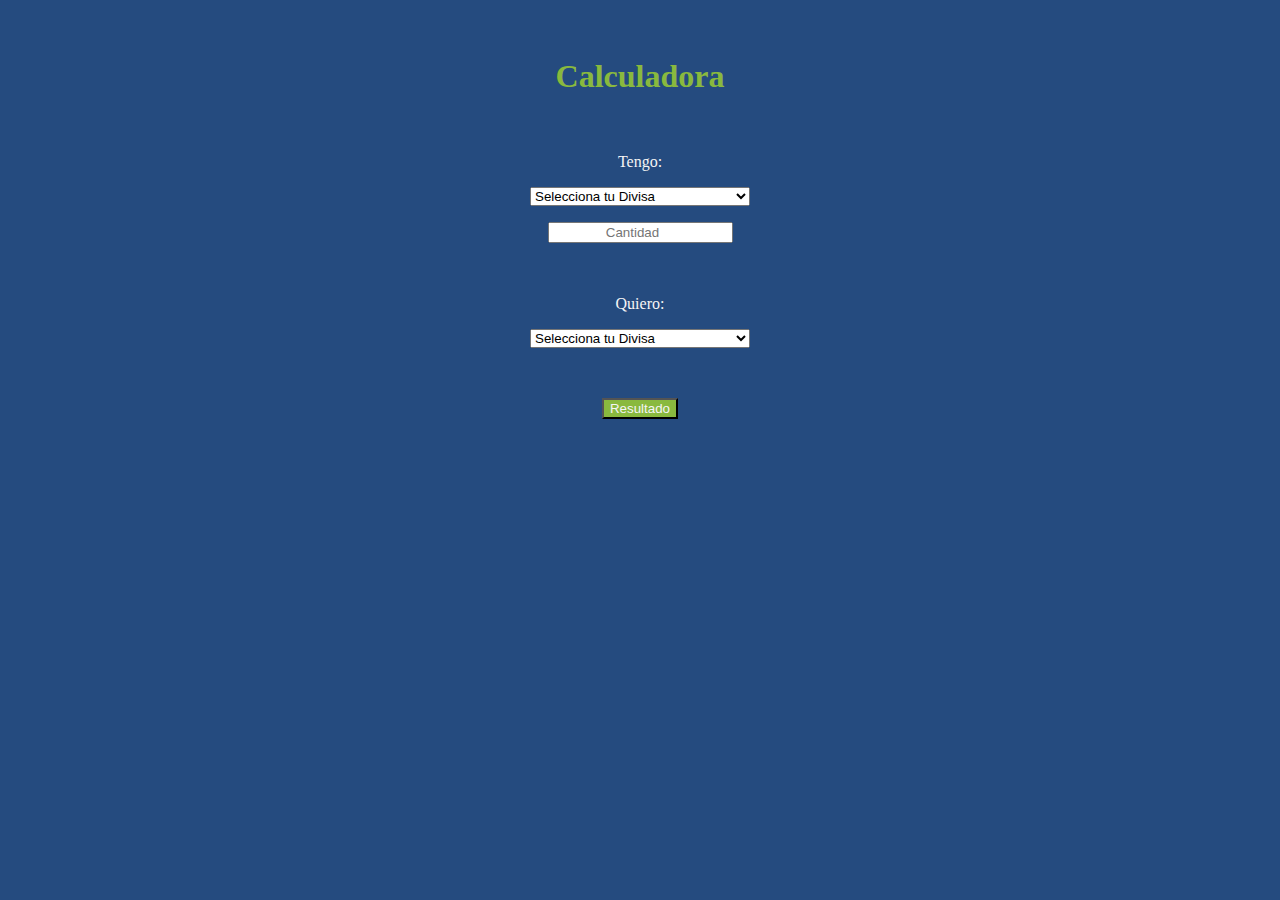
==== calculadora/index.html @ f0efd457 "Adding files in repository" ====
<!DOCTYPE html>
<html>

<head>
  <script async src="https://www.googletagmanager.com/gtag/js?id=G-C7L3CXQHSM"></script>
  <script>
    window.dataLayer = window.dataLayer || [];
    function gtag() { dataLayer.push(arguments); }
    gtag('js', new Date());

    gtag('config', 'G-C7L3CXQHSM');
  </script>
  <script src="https://ajax.googleapis.com/ajax/libs/jquery/3.4.1/jquery.min.js"></script>
  <script src="https://cdnjs.cloudflare.com/ajax/libs/popper.js/1.14.7/umd/popper.min.js"
    integrity="sha384-UO2eT0CpHqdSJQ6hJty5KVphtPhzWj9WO1clHTMGa3JDZwrnQq4sF86dIHNDz0W1"
    crossorigin="anonymous"></script>
  <script src="https://stackpath.bootstrapcdn.com/bootstrap/4.3.1/js/bootstrap.min.js"
    integrity="sha384-JjSmVgyd0p3pXB1rRibZUAYoIIy6OrQ6VrjIEaFf/nJGzIxFDsf4x0xIM+B07jRM"
    crossorigin="anonymous"></script>
  <title>Calculadora</title>
  <!-- for styling -->
  <style>
    body {
      background-color: #254b7f;
      color: whitesmoke;
    }
    p {
      text-align: center;vertical-align: middle;
    }
    span {
      color: whitesmoke;
      text-align: center;
    }
    div.w-33 {
      width: 100%;
    }
    div.center {
      text-align: center;
    }
    button {
      background-color: #89b93e;
      color: whitesmoke;
    }
  </style>
</head>

<body>
  <!-- Title of your Converter -->
  <h1 style="color: #89b93e; text-align: center;"></br>Calculadora</h1>
  <p></br></br>Tengo:</p>
  <p>
    <!-- Token list -->
    <select class="form-control" id="Tengo">
      <option disabled value="" selected>Selecciona tu Divisa</option>
      <option disabled value="">&nbsp&nbsp&nbsp&nbsp&nbsp&nbsp&nbsp&nbsp&nbspTradicional</option>
      <option value="1">Transferencia en Bolivares (VES)</option>
      <option value="2">Transferencia en Dolares (USD)</option>
      <option value="3">Cash (USDc)</option>
      <option disabled value="">&nbsp&nbsp&nbsp&nbsp&nbsp&nbsp&nbsp&nbsp&nbspCripto</option>
      <option value="4">Tether (USDt)</option>
    </select>
  </p>
  <!-- input tag for enter the data -->
  <!-- Calc function call -->
  <p>
    <input id="numbers" style= "text-align: center" type="number" placeholder="Cantidad" oninput="Calc(this.value)" onchange="Calc(this.value)" /> 
  </p>
  <p></br></br>Quiero:</p>
  <p>
    <!-- Token list -->
    <select class="form-control" id="Quiero">
      <option disabled value="" selected>Selecciona tu Divisa</option>
      <option disabled value="">&nbsp&nbsp&nbsp&nbsp&nbsp&nbsp&nbsp&nbsp&nbspTradicional</option>
      <option value="1">Transferencia en Bolivares (VES)</option>
      <option value="2">Transferencia en Dolares (USD)</option>
      <option value="3">Cash (USDc)</option>
      <option disabled value="">&nbsp&nbsp&nbsp&nbsp&nbsp&nbsp&nbsp&nbsp&nbspCripto</option>
      <option value="4">Tether (USDt)</option>
    </select>
  </p>
  <!-- Buttons!!! -->
  <div class="w-33">
    <div class="center">
      <p></br></p>
      <button onclick="Calc();">Resultado</button>
    </div>
  </div>
  <!-- output field-->
  <h2 style = "text-align: center;"> </br></br></br></br> <span id="Resultado"> </span> </h2>
  <!--Start the script-->
  <script type="text/javascript">

    // Main script
    function Calc() {
      $.getJSON("https://s3.amazonaws.com/dolartoday/data.json", function (data) {
        let bitRateUsd = JSON.stringify(data.USD.transferencia);
        var value = document.getElementById("numbers").value;
        var Tengo = document.querySelector("#Tengo").value;
        var Quiero = document.querySelector("#Quiero").value;
        montoa = value / bitRateUsd * 0.97;
        montob = value * bitRateUsd * 0.97;
        montoc = value * 0.97
        console.log(bitRateUsd);
        console.log(montoa);
        console.log(montob);
        console.log(montoc);
        if (Tengo == Quiero) {
          document.getElementById("Resultado").innerHTML = "Usa bien los desplegables para poder obtener un resultado sastifactorio";
        } else if (Tengo == 1 && Quiero != 1){
          document.getElementById("Resultado").innerHTML = "Son " + montoa.toFixed(2) + " $";
        } else if (Tengo != 1 && Quiero == 1){
          document.getElementById("Resultado").innerHTML = "Son " + montob.toFixed(2) + " Bs";
        } else {
          document.getElementById("Resultado").innerHTML = "Son " + montoc.toFixed(2) + " $";
        };
      });
    } // End of run function
     //function that evaluates the weight and return result
  </script>
</body>

</html>
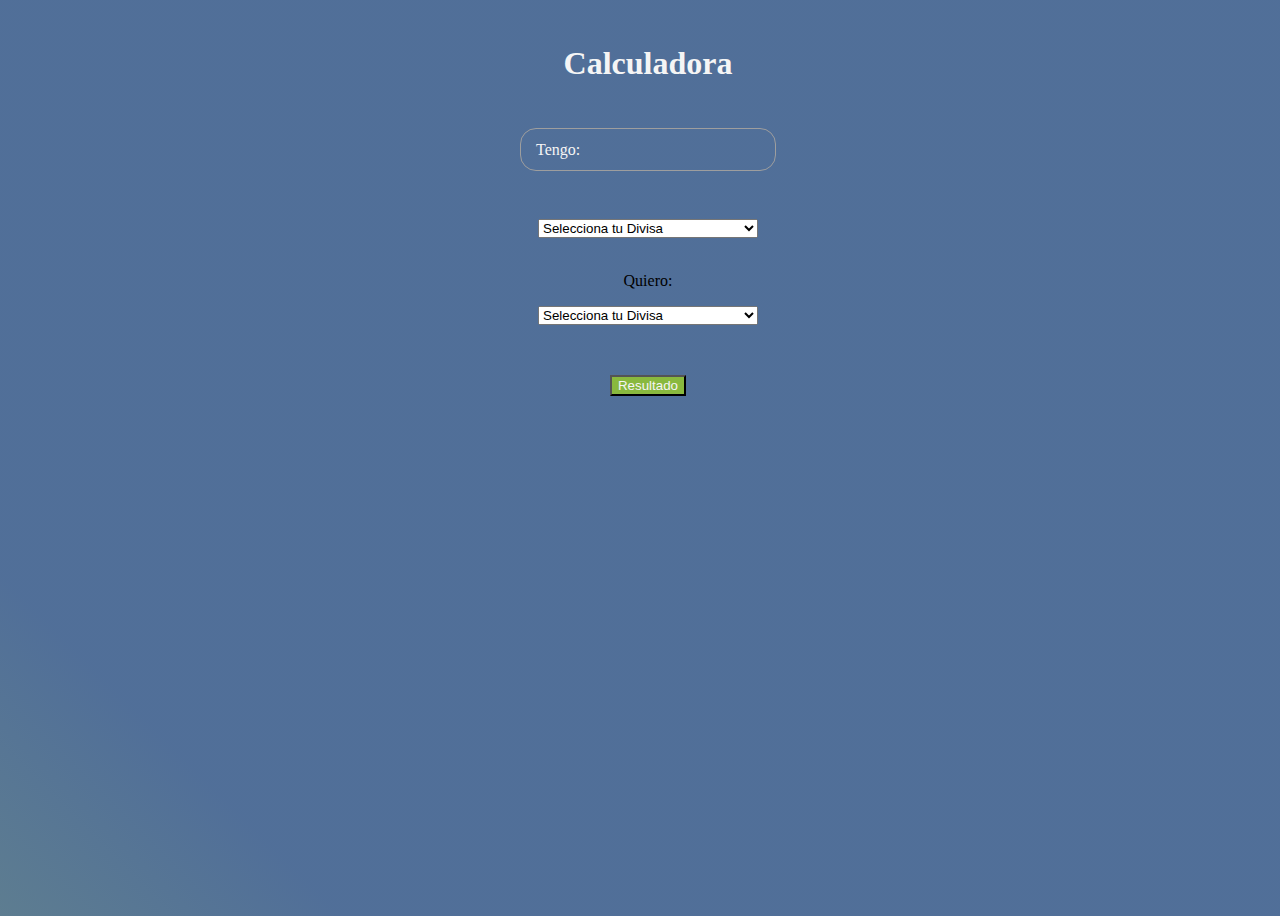
==== commit 76f9643d: "fixing minor mistakes in input-group and some paragraphs" ====
--- a/calculadora/index.html
+++ b/calculadora/index.html
@@ -1,95 +1,12 @@
-<!DOCTYPE html>
-<html>
+<html lang=""es">
 
 <head>
-  <script async src="https://www.googletagmanager.com/gtag/js?id=G-C7L3CXQHSM"></script>
-  <script>
-    window.dataLayer = window.dataLayer || [];
-    function gtag() { dataLayer.push(arguments); }
-    gtag('js', new Date());
-
-    gtag('config', 'G-C7L3CXQHSM');
-  </script>
+  <meta charset="UTF-8">
+  <link rel="stylesheet" href="index.css" /> 
   <script src="https://ajax.googleapis.com/ajax/libs/jquery/3.4.1/jquery.min.js"></script>
-  <script src="https://cdnjs.cloudflare.com/ajax/libs/popper.js/1.14.7/umd/popper.min.js"
-    integrity="sha384-UO2eT0CpHqdSJQ6hJty5KVphtPhzWj9WO1clHTMGa3JDZwrnQq4sF86dIHNDz0W1"
-    crossorigin="anonymous"></script>
-  <script src="https://stackpath.bootstrapcdn.com/bootstrap/4.3.1/js/bootstrap.min.js"
-    integrity="sha384-JjSmVgyd0p3pXB1rRibZUAYoIIy6OrQ6VrjIEaFf/nJGzIxFDsf4x0xIM+B07jRM"
-    crossorigin="anonymous"></script>
   <title>Calculadora</title>
-  <!-- for styling -->
-  <style>
-    body {
-      background-color: #254b7f;
-      color: whitesmoke;
-    }
-    p {
-      text-align: center;vertical-align: middle;
-    }
-    span {
-      color: whitesmoke;
-      text-align: center;
-    }
-    div.w-33 {
-      width: 100%;
-    }
-    div.center {
-      text-align: center;
-    }
-    button {
-      background-color: #89b93e;
-      color: whitesmoke;
-    }
-  </style>
-</head>
-
-<body>
-  <!-- Title of your Converter -->
-  <h1 style="color: #89b93e; text-align: center;"></br>Calculadora</h1>
-  <p></br></br>Tengo:</p>
-  <p>
-    <!-- Token list -->
-    <select class="form-control" id="Tengo">
-      <option disabled value="" selected>Selecciona tu Divisa</option>
-      <option disabled value="">&nbsp&nbsp&nbsp&nbsp&nbsp&nbsp&nbsp&nbsp&nbspTradicional</option>
-      <option value="1">Transferencia en Bolivares (VES)</option>
-      <option value="2">Transferencia en Dolares (USD)</option>
-      <option value="3">Cash (USDc)</option>
-      <option disabled value="">&nbsp&nbsp&nbsp&nbsp&nbsp&nbsp&nbsp&nbsp&nbspCripto</option>
-      <option value="4">Tether (USDt)</option>
-    </select>
-  </p>
-  <!-- input tag for enter the data -->
-  <!-- Calc function call -->
-  <p>
-    <input id="numbers" style= "text-align: center" type="number" placeholder="Cantidad" oninput="Calc(this.value)" onchange="Calc(this.value)" /> 
-  </p>
-  <p></br></br>Quiero:</p>
-  <p>
-    <!-- Token list -->
-    <select class="form-control" id="Quiero">
-      <option disabled value="" selected>Selecciona tu Divisa</option>
-      <option disabled value="">&nbsp&nbsp&nbsp&nbsp&nbsp&nbsp&nbsp&nbsp&nbspTradicional</option>
-      <option value="1">Transferencia en Bolivares (VES)</option>
-      <option value="2">Transferencia en Dolares (USD)</option>
-      <option value="3">Cash (USDc)</option>
-      <option disabled value="">&nbsp&nbsp&nbsp&nbsp&nbsp&nbsp&nbsp&nbsp&nbspCripto</option>
-      <option value="4">Tether (USDt)</option>
-    </select>
-  </p>
-  <!-- Buttons!!! -->
-  <div class="w-33">
-    <div class="center">
-      <p></br></p>
-      <button onclick="Calc();">Resultado</button>
-    </div>
-  </div>
-  <!-- output field-->
-  <h2 style = "text-align: center;"> </br></br></br></br> <span id="Resultado"> </span> </h2>
-  <!--Start the script-->
+    <!--Start the script-->
   <script type="text/javascript">
-
     // Main script
     function Calc() {
       $.getJSON("https://s3.amazonaws.com/dolartoday/data.json", function (data) {
@@ -114,9 +31,54 @@
           document.getElementById("Resultado").innerHTML = "Son " + montoc.toFixed(2) + " $";
         };
       });
-    } // End of run function
-     //function that evaluates the weight and return result
+    }
   </script>
+</head>
+
+<body>
+  <!-- Title -->
+  <h1></br>Calculadora</h1>
+  <!-- input tag for enter the data -->
+  <!-- Calc function call -->
+  <div class="input-group">
+    <input id="numbers" type="number" required="" name="text" autocomplete="off" class="input" oninput="Calc(this.value)" onchange="Calc(this.value)">
+    <label class="user-label">Tengo: </label>
+  </div>
+  <p>
+    <!-- Token list -->
+    <select class="form-control" id="Tengo">
+      <option disabled value="" selected>Selecciona tu Divisa</option>
+      <option disabled value="">&nbsp&nbsp&nbsp&nbsp&nbsp&nbsp&nbsp&nbsp&nbspTradicional</option>
+      <option value="1">Transferencia en Bolivares (VES)</option>
+      <option value="2">Transferencia en Dolares (USD)</option>
+      <option value="3">Cash (USDc)</option>
+      <option disabled value="">&nbsp&nbsp&nbsp&nbsp&nbsp&nbsp&nbsp&nbsp&nbspCripto</option>
+      <option value="4">Tether (USDt)</option>
+    </select>
+  </p>
+  <p></br>Quiero:</p>
+  <p>
+    <!-- Token list -->
+    <select class="form-control" id="Quiero">
+      <option disabled value="" selected>Selecciona tu Divisa</option>
+      <option disabled value="">&nbsp&nbsp&nbsp&nbsp&nbsp&nbsp&nbsp&nbsp&nbspTradicional</option>
+      <option value="1">Transferencia en Bolivares (VES)</option>
+      <option value="2">Transferencia en Dolares (USD)</option>
+      <option value="3">Cash (USDc)</option>
+      <option disabled value="">&nbsp&nbsp&nbsp&nbsp&nbsp&nbsp&nbsp&nbsp&nbspCripto</option>
+      <option value="4">Tether (USDt)</option>
+    </select>
+  </p>
+  <!-- Buttons!!! -->
+  <div class="w-33">
+    <div class="center">
+      <p></br></p>
+      <button onclick="Calc();">Resultado</button>
+    </div>
+  </div>
+  <!-- output field-->
+  <h2 style = "text-align: center;"> </br></br></br></br> <span id="Resultado"> </span> </h2>
+
 </body>
 
 </html>
--- a/calculadora/index.css
+++ b/calculadora/index.css
@@ -0,0 +1,78 @@
+    @keyframes AnimateBG { 
+      0%{background-position:0% 100%}
+      50%{background-position:100% 50%}
+      100%{background-position:0% 100%}
+    }
+    
+    body {
+      /*background: linear-gradient(0deg, #89B93E 0%, #FFFFFF 33%, #254B7F 90%);
+      color: whitesmoke;*/
+      width: 100%;
+      height: 100vh;
+      align-items: center;
+      justify-content: center;
+      background-size: 300% 300%;
+      background-image: linear-gradient(45deg, rgba(137,185,62,0.8) 0%,rgba(37,75,127,0.8) 33%, rgba(37,75,127,0.8) 66%, rgba(255,255,255,1) 100%);  
+      animation: AnimateBG 10s ease infinite;
+    }
+    h1 {
+    color: whitesmoke; 
+    text-align: center;
+    }
+    p {
+      text-align: center;vertical-align: middle;
+    }
+    span {
+      color: whitesmoke;
+      text-align: center;
+    }
+    div.w-33 {
+      width: 100%;
+    }
+    div.center {
+      text-align: center;
+    }
+    button {
+      background-color: #89b93e;
+      color: whitesmoke;
+    }
+    div.input-group {
+      position: relative;
+      width:100%;
+      height:100px;  
+    }
+    input.input {
+      position: absolute;
+      left: 40%;
+      right: 40%;
+      top: 25%;
+      border: solid 1px #9e9e9e;
+      border-radius: 1rem;
+      background: none;
+      padding: 0.8rem;
+      font-size: 0.8rem;
+      color: #f5f5f5;
+      transition: border 150ms cubic-bezier(0.4,0,0.2,1);
+    }
+    label.user-label {
+      position: absolute;
+      top: 25%;  
+      left: 40%;
+      padding-left: 1rem;
+      color: whitesmoke;
+      pointer-events: none;
+      transform: translateY(0.8rem);
+      transition: 150ms cubic-bezier(0.4,0,0.2,1);
+     }
+     input:focus, input:valid {
+       outline: none;
+       border: 2.5px solid #1a73e8;
+     }
+     input:focus ~ label, input:valid ~ label {
+     transform: translateY(-50%) scale(0.85);
+     background-color: whitesmoke;
+     border-radius: 1rem;
+     padding: 0.2em;
+     color: #89b93e;
+     }
+     ::placeholder { color: whitesmoke; }
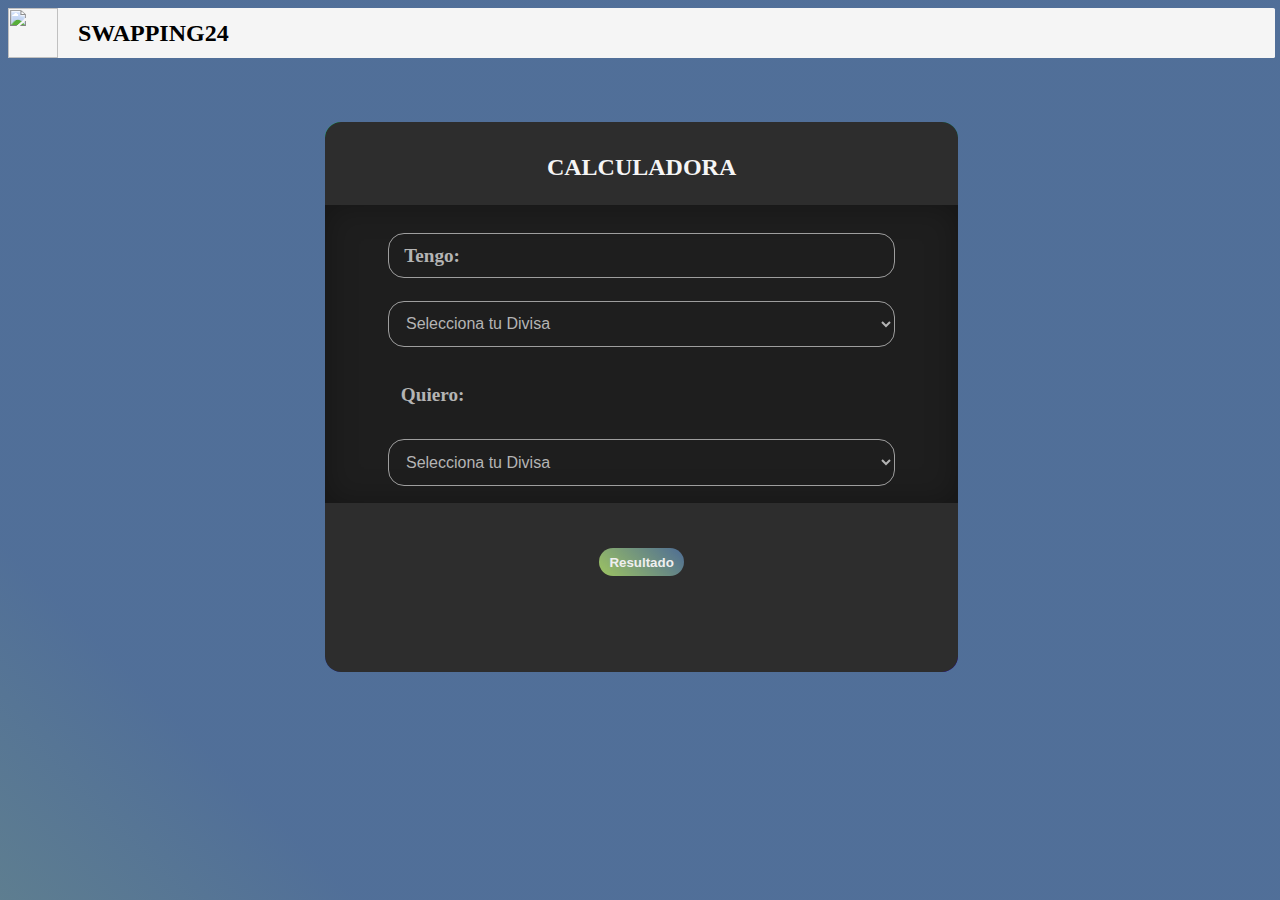
==== commit 236148c2: "Create a header and new effect in container" ====
--- a/calculadora/index.html
+++ b/calculadora/index.html
@@ -1,8 +1,7 @@
 <html lang=""es">
-
 <head>
   <meta charset="UTF-8">
-  <link rel="stylesheet" href="index.css" /> 
+  <link rel="stylesheet" href="styles.css" />
   <script src="https://ajax.googleapis.com/ajax/libs/jquery/3.4.1/jquery.min.js"></script>
   <title>Calculadora</title>
     <!--Start the script-->
@@ -36,49 +35,53 @@
 </head>
 
 <body>
-  <!-- Title -->
-  <h1></br>Calculadora</h1>
-  <!-- input tag for enter the data -->
-  <!-- Calc function call -->
-  <div class="input-group">
-    <input id="numbers" type="number" required="" name="text" autocomplete="off" class="input" oninput="Calc(this.value)" onchange="Calc(this.value)">
-    <label class="user-label">Tengo: </label>
-  </div>
-  <p>
-    <!-- Token list -->
-    <select class="form-control" id="Tengo">
-      <option disabled value="" selected>Selecciona tu Divisa</option>
-      <option disabled value="">&nbsp&nbsp&nbsp&nbsp&nbsp&nbsp&nbsp&nbsp&nbspTradicional</option>
-      <option value="1">Transferencia en Bolivares (VES)</option>
-      <option value="2">Transferencia en Dolares (USD)</option>
-      <option value="3">Cash (USDc)</option>
-      <option disabled value="">&nbsp&nbsp&nbsp&nbsp&nbsp&nbsp&nbsp&nbsp&nbspCripto</option>
-      <option value="4">Tether (USDt)</option>
-    </select>
-  </p>
-  <p></br>Quiero:</p>
-  <p>
-    <!-- Token list -->
-    <select class="form-control" id="Quiero">
-      <option disabled value="" selected>Selecciona tu Divisa</option>
-      <option disabled value="">&nbsp&nbsp&nbsp&nbsp&nbsp&nbsp&nbsp&nbsp&nbspTradicional</option>
-      <option value="1">Transferencia en Bolivares (VES)</option>
-      <option value="2">Transferencia en Dolares (USD)</option>
-      <option value="3">Cash (USDc)</option>
-      <option disabled value="">&nbsp&nbsp&nbsp&nbsp&nbsp&nbsp&nbsp&nbsp&nbspCripto</option>
-      <option value="4">Tether (USDt)</option>
-    </select>
-  </p>
-  <!-- Buttons!!! -->
-  <div class="w-33">
-    <div class="center">
-      <p></br></p>
+  <header>
+    <img class="logo" src="https://lh3.googleusercontent.com/a/default-user=s64-w32-h32-cc"/>
+    <span class="header-title">SWAPPING24</span>
+  </header>
+  <div class="w-6">
+    <div class="w-5">
+    <!-- Title -->
+    <p class="w-5-title">CALCULADORA</p>
+    <div class="datacontainer">
+      <div class="input-group">
+        <input id="numbers" type="number" required="" name="text" autocomplete="off" class="input" oninput="Calc(this.value)" onchange="Calc(this.value)">
+        <label class="user-label">Tengo: </label>
+      </div>
+      <div class="w-11">
+        <!-- Token list -->
+        <select class="form-control" id="Tengo">
+          <option disabled value="" selected>Selecciona tu Divisa</option>
+          <option disabled value="">Tradicional</option>
+          <option value="1">Transferencia en Bolivares (VES)</option>
+          <option value="2">Transferencia en Dolares (USD)</option>
+          <option value="3">Cash (USDc)</option>
+          <option disabled value="">Cripto</option>
+          <option value="4">Tether (USDt)</option>
+        </select>
+      </div>
+      <p class="quiero">Quiero:</p>
+      <div class="w-11">
+        <!-- Token list -->
+        <select class="form-control" id="Quiero">
+          <option disabled value="" selected>Selecciona tu Divisa</option>
+          <option disabled value="">Tradicional</option>
+          <option value="1">Transferencia en Bolivares (VES)</option>
+          <option value="2">Transferencia en Dolares (USD)</option>
+          <option value="3">Cash (USDc)</option>
+          <option disabled value="">Cripto</option>
+          <option value="4">Tether (USDt)</option>
+        </select>
+      </div>
+    </div>
+      <!-- Button!!! -->
+      <!-- Calc function call -->
+    <div class="btncontainer">
       <button onclick="Calc();">Resultado</button>
+      <!-- output field-->
+      <p class="includes"><span id="Resultado"> </span></p>
+    </div>
     </div>
   </div>
-  <!-- output field-->
-  <h2 style = "text-align: center;"> </br></br></br></br> <span id="Resultado"> </span> </h2>
-
 </body>
-
 </html>
--- a/calculadora/styles.css
+++ b/calculadora/styles.css
@@ -0,0 +1,231 @@
+@keyframes AnimateBG {
+  0%{background-position:0% 100%}
+  50%{background-position:100% 0%}
+  100%{background-position:0% 100%}
+}
+
+body {
+  /*
+  background: linear-gradient(0deg, #89B93E 0%, #FFFFFF 33%, #254B7F 90%);
+  color: whitesmoke;
+  */
+  width: 99%;
+  height: 90%;
+  align-items: center;
+  justify-content: center;
+  background-size: 300% 300%;
+  background-image: linear-gradient(45deg,rgba(137,185,62,0.8) 0%, rgba(37,75,127,0.8)33%, rgba(37,75,127,0.8) 66%, rgba(137,185,62,0.8) 100%);  
+  animation: AnimateBG 25s ease infinite;
+}
+/*
+h1 {
+  color: whitesmoke;
+  text-align: center;
+}
+*/
+p.quiero{
+  height:20px;
+  position:relative;
+  left:12%;
+  color: rgb(180,180,180);
+  font-size: 1.2rem;
+  vertical-align: middle;
+  font-weight: bold;
+}
+
+span.Resultado{
+  color: whitesmoke;
+  text-align: center;
+}
+/*
+div.w-33 {
+  width: 100%;
+}
+
+div.center {
+  text-align: center;
+}
+
+button {
+  background-color: #89b93e;
+  color: whitesmoke;
+}
+*/
+div.input-group {
+  position: relative;
+  width:100%;
+  height:80px;
+}
+
+input.input {
+  position: absolute;
+  left: 10%;
+  right: 10%;
+  top: 35%;
+  border: solid 1px #9e9e9e;
+  border-radius: 1rem;
+  background: none;
+  padding: 0.8rem;
+  font-size: 1rem;
+  text-align: center;
+  font-weight: bold;
+  color: #f5f5f5;
+  transition: border 150ms cubic-bezier(0.4,0,0.2,1);
+}
+
+label.user-label {
+  position: absolute;
+  top: 35%;
+  left: 10%;
+  padding-left: 1rem;
+  color: rgb(180,180,180);
+  font-size: 1.2rem;
+  font-weight: bold;
+  pointer-events: none;
+  transform: translateY(0.75rem);
+  transition: 150ms cubic-bezier(0.4,0,0.2,1);
+}
+
+input:focus, input:valid {
+  outline: none;
+  border: 2.5px solid #1a73e8;
+}
+
+input:focus ~ label, input:valid ~ label {
+  transform: translateY(-50%) scale(0.8);
+  background-color: rgb(30,30,30);
+  border-radius: 2rem;
+  padding: 0.4em;
+  color: #89b93e;
+}
+
+::placeholder { color: whitesmoke; }
+
+div.w-11 {
+  position: relative;
+  width:100%;
+  height:80px;
+  bottom:35%;
+}
+
+select.form-control {
+  position: absolute;
+  left: 10%;
+  right: 10%;
+  top: 20%;
+  border: solid 1px #9e9e9e;
+  border-radius: 1rem;
+  background: none;
+  padding: 0.8rem;
+  font-size: 1rem;
+  color: rgb(180,180,180);
+}
+
+div.w-6{
+  position: relative;
+  left:25%;
+  width:50%;
+  height: 550px;
+  border-radius: 1rem;
+  background-image: linear-gradient(163deg, #00ff75 0%, #3700ff 100%);
+  transition: all .3s;
+}
+
+div.w-5 {
+  position: relative;
+  height: 550px;
+  border-radius: 1rem;
+  background-color: rgb(45, 45, 45);
+  transition: all .2s;
+}
+
+div.w-5:hover {
+  transform: scale(0.98);
+  border-radius: 1rem;
+}
+
+div.w-6:hover {
+   box-shadow: 0px 0px 30px 1px rgba(0, 255, 117, 1);
+  }
+
+p.w-5-title {
+  padding-top: 5%;
+  vertical-align: middle;
+  text-align: center;
+  margin-top: 4rem;
+  font-weight: bold;
+  font-size: x-large;
+  color: whitesmoke;
+}
+
+div.datacontainer {
+  width: 100%;
+  margin-top: 0.7em;
+  background-color: rgb(30,30,30);
+  box-shadow: inset 0px 0px 2em rgba(0, 0, 0, 0.3);
+}
+/*
+ p.price {
+  text-align: center;
+  color: rgb(180,180,180);
+  font-size: x-large;
+  font-weight: bold;
+  padding: 0.75em 0 0 0;
+ }
+
+ p.pricedescriptor {
+  text-align: center;
+  color: rgb(118, 118, 118);
+  font-size: medium;
+  padding: 0 0 1em 0;
+ }
+*/
+p.includes {
+  padding-top: 2%;
+  text-align: center;
+  color: rgb(110, 110, 110);
+  margin-top: 0.6em;
+  font-size: medium;
+  font-weight: bold;
+}
+
+div.btncontainer {
+  text-align: center;
+  padding-top: 5%;
+  padding-bottom: 0%;
+}
+
+div.btncontainer button {
+  margin-top: 1em;
+  padding: 0.5em 0.8em 0.5em 0.8em;
+  border-style: none;
+  border-radius: 1000000px;
+  color: rgb(239, 239, 239);
+  font-weight: bold;
+  background-image: linear-gradient(45deg, rgba(137,185,62,0.8) 0%, rgba(37,75,127,0.8) 100%);
+  transition: box-shadow 0.15s ease-in-out;
+}
+
+div.btncontainer button:hover {
+  box-shadow: inset 0px 0px 5px rgb(0,0,0);
+  transition: box-shadow 0.15s ease-in-out;
+}
+
+header{
+  width:100%;
+  background-color: whitesmoke;
+  border-radius: 0.1rem;
+}
+
+img.logo{
+  width: 50px;
+  vertical-align: middle;
+}
+
+span.header-title{
+  vertical-align: middle;
+  padding: 0 0 0 1rem;
+  font-weight: bold;
+  font-size: 1.5rem;
+  color:black;
+}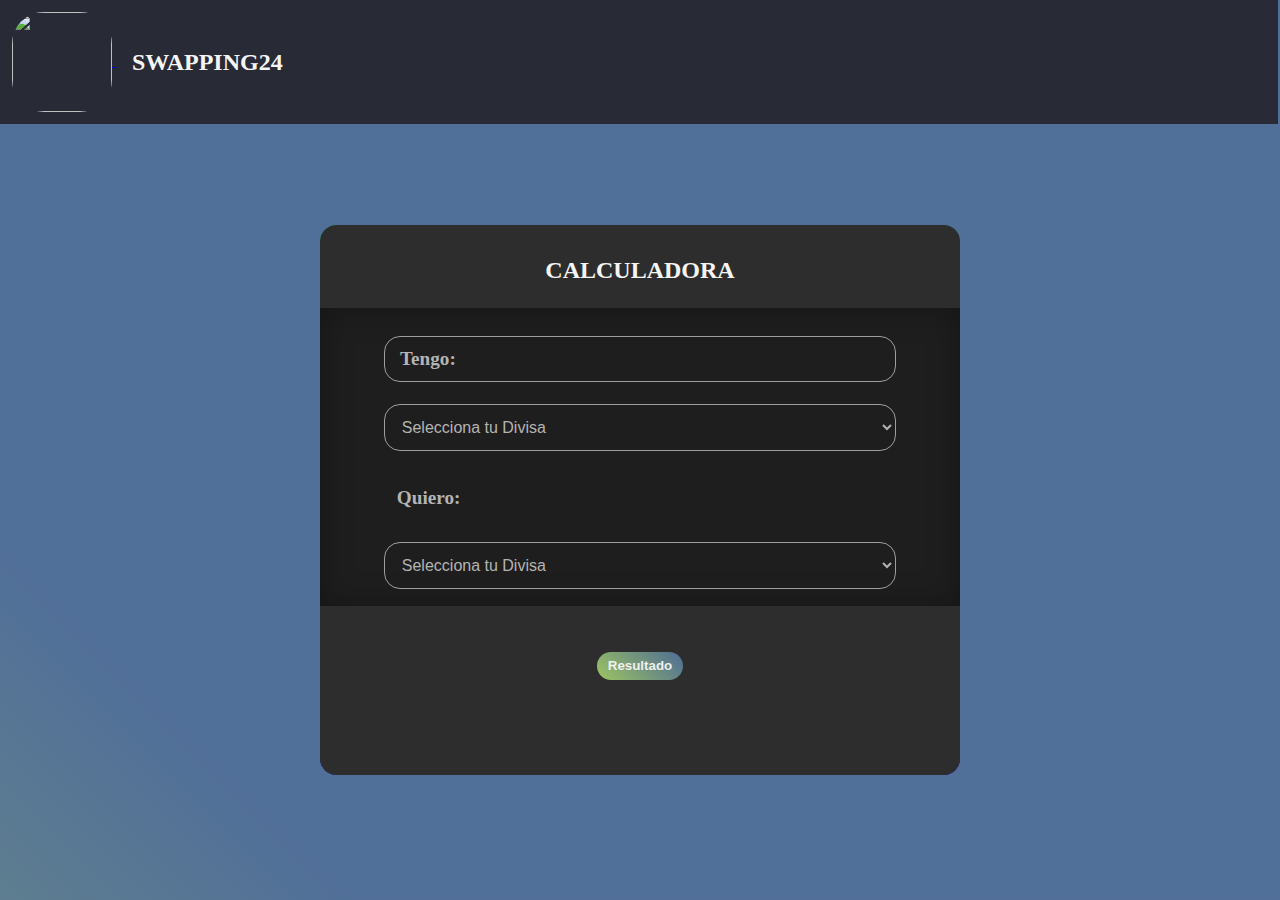
==== commit 7ffa2179: "modify logo, header and real tittle" ====
--- a/calculadora/index.html
+++ b/calculadora/index.html
@@ -36,7 +36,9 @@
 
 <body>
   <header>
-    <img class="logo" src="https://lh3.googleusercontent.com/a/default-user=s64-w32-h32-cc"/>
+    <a href="https://swapping24.com">
+      <img class="logo" src="https://swapping24.com/calculadora/Imagenes/2022-10-26_17-49.png"/>
+    </a>
     <span class="header-title">SWAPPING24</span>
   </header>
   <div class="w-6">
--- a/calculadora/styles.css
+++ b/calculadora/styles.css
@@ -9,8 +9,10 @@
   background: linear-gradient(0deg, #89B93E 0%, #FFFFFF 33%, #254B7F 90%);
   color: whitesmoke;
   */
-  width: 99%;
-  height: 90%;
+  width: 98%;
+  margin: 0;
+  padding: 0;
+  height: 100%;
   align-items: center;
   justify-content: center;
   background-size: 300% 300%;
@@ -122,7 +124,8 @@
 }
 
 div.w-6{
-  position: relative;
+  position: absolute;
+  top:25%;
   left:25%;
   width:50%;
   height: 550px;
@@ -152,7 +155,7 @@
   padding-top: 5%;
   vertical-align: middle;
   text-align: center;
-  margin-top: 4rem;
+  margin-top: 0rem;
   font-weight: bold;
   font-size: x-large;
   color: whitesmoke;
@@ -199,7 +202,7 @@
   margin-top: 1em;
   padding: 0.5em 0.8em 0.5em 0.8em;
   border-style: none;
-  border-radius: 1000000px;
+  border-radius: 1rem;
   color: rgb(239, 239, 239);
   font-weight: bold;
   background-image: linear-gradient(45deg, rgba(137,185,62,0.8) 0%, rgba(37,75,127,0.8) 100%);
@@ -212,14 +215,18 @@
 }
 
 header{
-  width:100%;
-  background-color: whitesmoke;
-  border-radius: 0.1rem;
+  width: 100%;
+  background-color: #282A35;
+  border-width: 2px;
+  border-color: #282A35;
+  border-style:solid;
+  padding: 10px;
 }
 
 img.logo{
-  width: 50px;
-  vertical-align: middle;
+  width: 100px;
+  vertical-align: middle;
+  border-radius: 2rem;
 }
 
 span.header-title{
@@ -227,5 +234,5 @@
   padding: 0 0 0 1rem;
   font-weight: bold;
   font-size: 1.5rem;
-  color:black;
+  color:whitesmoke;
 }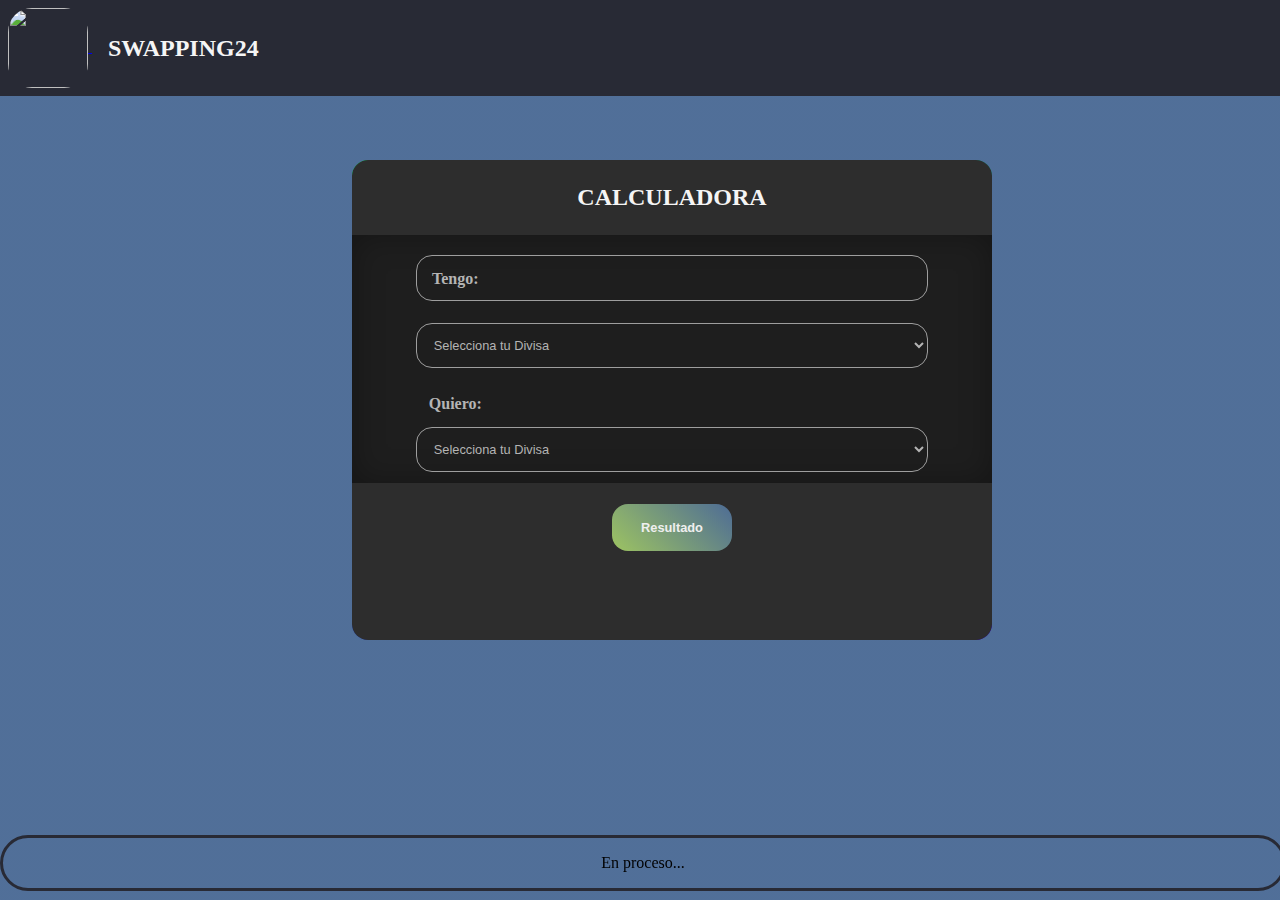
==== commit 2f792ee6: "Modify index and syles adding a footer and erase some comments on styles.css" ====
--- a/calculadora/index.html
+++ b/calculadora/index.html
@@ -85,5 +85,8 @@
     </div>
     </div>
   </div>
+  <footer class="footer">
+  <p>En proceso...</p>
+  </footer>
 </body>
 </html>
--- a/calculadora/styles.css
+++ b/calculadora/styles.css
@@ -1,70 +1,42 @@
 @keyframes AnimateBG {
-  0%{background-position:0% 100%}
-  50%{background-position:100% 0%}
-  100%{background-position:0% 100%}
+  0%{background-position:0% 90%}
+  50%{background-position:90% 0%}
+  100%{background-position:0% 90%}
 }
 
 body {
-  /*
-  background: linear-gradient(0deg, #89B93E 0%, #FFFFFF 33%, #254B7F 90%);
-  color: whitesmoke;
-  */
-  width: 98%;
-  margin: 0;
-  padding: 0;
-  height: 100%;
-  align-items: center;
-  justify-content: center;
-  background-size: 300% 300%;
+  position:relative;
+  height:99vh;
+  width:auto;
+  margin:0;
+  padding:0;
+  background-size: 500% 500%;
   background-image: linear-gradient(45deg,rgba(137,185,62,0.8) 0%, rgba(37,75,127,0.8)33%, rgba(37,75,127,0.8) 66%, rgba(137,185,62,0.8) 100%);  
-  animation: AnimateBG 25s ease infinite;
-}
-/*
-h1 {
-  color: whitesmoke;
-  text-align: center;
-}
-*/
+  animation: AnimateBG 20s ease infinite;
+}
+
 p.quiero{
-  height:20px;
+  height:0.5rem;
   position:relative;
   left:12%;
   color: rgb(180,180,180);
-  font-size: 1.2rem;
-  vertical-align: middle;
-  font-weight: bold;
-}
-
-span.Resultado{
-  color: whitesmoke;
-  text-align: center;
-}
-/*
-div.w-33 {
-  width: 100%;
-}
-
-div.center {
-  text-align: center;
-}
-
-button {
-  background-color: #89b93e;
-  color: whitesmoke;
-}
-*/
+  font-size: 1rem;
+  vertical-align: middle;
+  font-weight: bold;
+}
+
 div.input-group {
   position: relative;
   width:100%;
-  height:80px;
+  height:5rem;
 }
 
 input.input {
-  position: absolute;
+  position: relative;
   left: 10%;
-  right: 10%;
-  top: 35%;
-  border: solid 1px #9e9e9e;
+  width: 80%;
+  top: 25%;
+  border: solid 0.1rem #9e9e9e;
   border-radius: 1rem;
   background: none;
   padding: 0.8rem;
@@ -77,11 +49,12 @@
 
 label.user-label {
   position: absolute;
-  top: 35%;
+  top: 25%;
   left: 10%;
   padding-left: 1rem;
+  padding-top:0.2rem;
   color: rgb(180,180,180);
-  font-size: 1.2rem;
+  font-size: 1rem;
   font-weight: bold;
   pointer-events: none;
   transform: translateY(0.75rem);
@@ -106,29 +79,30 @@
 div.w-11 {
   position: relative;
   width:100%;
-  height:80px;
-  bottom:35%;
+  height:4rem;
 }
 
 select.form-control {
-  position: absolute;
+  position: relative;
   left: 10%;
-  right: 10%;
-  top: 20%;
-  border: solid 1px #9e9e9e;
+  width: 80%;
+  top:12.5%;
+  border: solid 0.1rem #9e9e9e;
   border-radius: 1rem;
   background: none;
   padding: 0.8rem;
-  font-size: 1rem;
+  font-size: 0.8rem;
   color: rgb(180,180,180);
 }
 
 div.w-6{
-  position: absolute;
-  top:25%;
+  position:relative;
+  margin-bottom:3rem;
+  margin-left:2rem;
+  margin-top:4rem;
+  height:30rem;
   left:25%;
   width:50%;
-  height: 550px;
   border-radius: 1rem;
   background-image: linear-gradient(163deg, #00ff75 0%, #3700ff 100%);
   transition: all .3s;
@@ -136,7 +110,7 @@
 
 div.w-5 {
   position: relative;
-  height: 550px;
+  height:100%;
   border-radius: 1rem;
   background-color: rgb(45, 45, 45);
   transition: all .2s;
@@ -152,81 +126,71 @@
   }
 
 p.w-5-title {
-  padding-top: 5%;
+  padding-top: 1.5rem;
   vertical-align: middle;
   text-align: center;
   margin-top: 0rem;
   font-weight: bold;
-  font-size: x-large;
+  font-size: 1.5rem;
   color: whitesmoke;
 }
 
 div.datacontainer {
   width: 100%;
-  margin-top: 0.7em;
+  margin-top: 0.7rem;
+  margin-bottom:0.7rem;
   background-color: rgb(30,30,30);
   box-shadow: inset 0px 0px 2em rgba(0, 0, 0, 0.3);
 }
-/*
- p.price {
-  text-align: center;
-  color: rgb(180,180,180);
-  font-size: x-large;
-  font-weight: bold;
-  padding: 0.75em 0 0 0;
- }
-
- p.pricedescriptor {
-  text-align: center;
-  color: rgb(118, 118, 118);
-  font-size: medium;
-  padding: 0 0 1em 0;
- }
-*/
+
 p.includes {
-  padding-top: 2%;
-  text-align: center;
-  color: rgb(110, 110, 110);
-  margin-top: 0.6em;
-  font-size: medium;
-  font-weight: bold;
+  padding-left:0.2rem;
+  padding-right:0.2rem;
+  padding-top: 0.7rem;
+  padding-bottom: 0.7rem;
+  text-align: center;
+  color: whitesmoke;
+  margin-top: 0.8rem;
+  font-size: 1.2rem;
+  font-weight: bold;
+  text-shadow: 0.2rem 0.2rem 0.2rem black;
 }
 
 div.btncontainer {
-  text-align: center;
-  padding-top: 5%;
-  padding-bottom: 0%;
+  position:relative;
+  text-align: center;
+  padding-top: 0.1rem;
+  padding-bottom: 1.5rem;
 }
 
 div.btncontainer button {
-  margin-top: 1em;
-  padding: 0.5em 0.8em 0.5em 0.8em;
+  margin-top: 0.5rem;
+  padding: 1rem 1.8rem 1rem 1.8rem;
   border-style: none;
   border-radius: 1rem;
   color: rgb(239, 239, 239);
   font-weight: bold;
+  font-size:0.8rem;
   background-image: linear-gradient(45deg, rgba(137,185,62,0.8) 0%, rgba(37,75,127,0.8) 100%);
   transition: box-shadow 0.15s ease-in-out;
 }
 
 div.btncontainer button:hover {
-  box-shadow: inset 0px 0px 5px rgb(0,0,0);
+  box-shadow: inset 0rem 0rem 0.5rem rgb(0,0,0);
   transition: box-shadow 0.15s ease-in-out;
 }
 
 header{
+  position:relative;
   width: 100%;
   background-color: #282A35;
-  border-width: 2px;
-  border-color: #282A35;
-  border-style:solid;
-  padding: 10px;
+  padding: 0.5rem;
 }
 
 img.logo{
-  width: 100px;
-  vertical-align: middle;
-  border-radius: 2rem;
+  width: 5rem;
+  vertical-align: middle;
+  border-radius: 1.5rem;
 }
 
 span.header-title{
@@ -235,4 +199,14 @@
   font-weight: bold;
   font-size: 1.5rem;
   color:whitesmoke;
-}+}
+footer{
+  position:sticky;
+  top:100vh;
+  width:100%;
+  margin-top:2rem;
+  border: solid;
+  border-radius:2rem;
+  border-color: #282A35;
+  text-align:center;
+}
